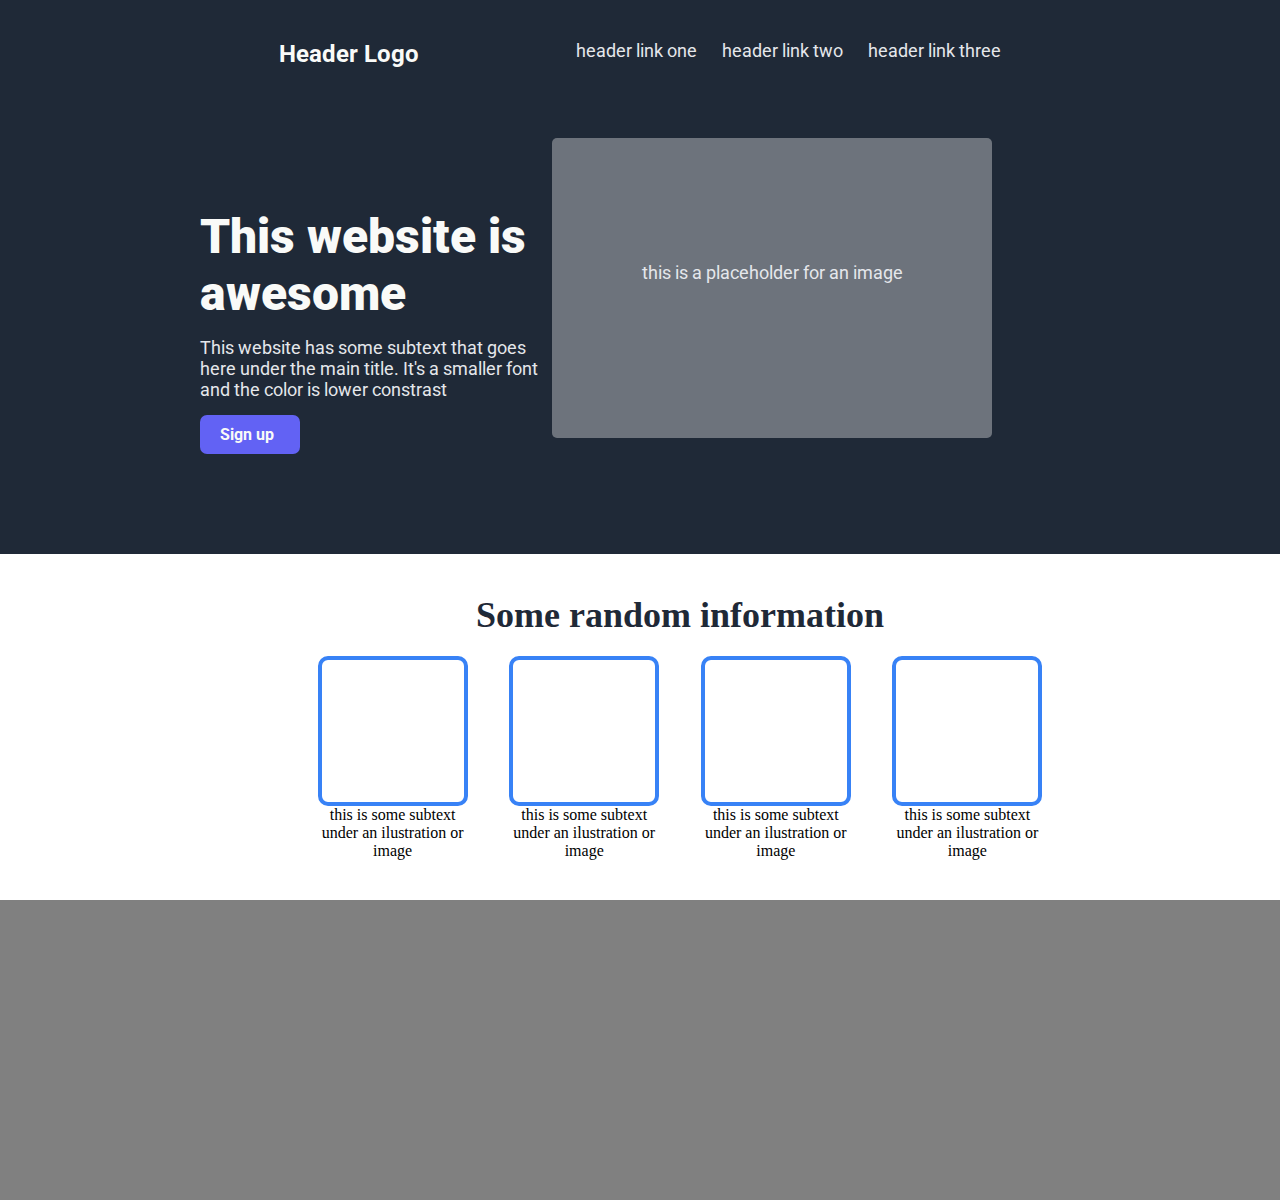
==== src/index.html @ c000de50 "Landing Page" ====
<!DOCTYPE html>
<html lang="en">
    <head>
        <meta charset="UTF-8" />
        <meta name="viewport" content="width=device-width, initial-scale=1.0" />
        <link rel="stylesheet" href="../styles/index.css" />
        <link rel="stylesheet" href="../styles/header.css" />
        <link rel="stylesheet" href="../styles/info.css">
        <title>LandingPage-Odin</title>
    </head>
    <body>
        <section class="header">
            <div class="header-navbar">
                <div class="nav-logo">
                    <h1 class="logo">Header Logo</h1>
                </div>
                <ul class="nav-links secondary">
                    <li class="links">header link one</li>
                    <li class="links">header link two</li>
                    <li class="links">header link three</li>
                </ul>
            </div>
            <div class="flex-container">
                <div class="header-texts">
                    <h1 class="title">This website is awesome</h1>
                    <p class="secondary">
                        This website has some subtext that goes here under the
                        main title. It's a smaller font and the color is lower
                        constrast
                    </p>
                    <a href="#" class="button">Sign up</a>
                </div>
                <div class="photo">
                    <p class="secondary">this is a placeholder for an image</p>
                </div>
            </div>
        </section>
        <section class="info">
            <h2>Some random information</h2>
            <section class="cards-info">
                <div class="card">
                    <div class="square"></div>
                    <p>this is some subtext under an ilustration or image</p>
                </div>
                <div class="card">
                    <div class="square"></div>
                    <p>this is some subtext under an ilustration or image</p>
                </div>
                <div class="card">
                    <div class="square"></div>
                    <p>this is some subtext under an ilustration or image</p>
                </div>
                <div class="card">
                    <div class="square"></div>
                    <p>this is some subtext under an ilustration or image</p>
                </div>
            </section>
        </section>
        <section class="phrase"></section>
        <section class="login"></section>
        <section class="footer"></section>
    </body>
</html>
---- styles/index.css ----
* {
    margin: 0;
    padding: 0;
    box-sizing: border-box;
}

html,
body {
    height: 100vh;
    width: 100vw;
}
---- styles/header.css ----
@import url('https://fonts.googleapis.com/css2?family=Roboto:wght@100;400;700&display=swap');

.header {
    width: 100%;
    height: auto;
    padding: 40px 200px;
    padding-bottom: 100px;
    display: flex;
    flex-direction: column;
    gap: 70px;
}

.header,
.footer {
    font-family: "Roboto", sans-serif;
    background-color: #1F2937;
}

.title {
    font-size: 48px;
    color: #F9FAF8;
    font-weight: 900;
}

.secondary {
    font-size: 18px;
    color: #E5E7EB;
}

.logo {
    font-size: 24px;
    color: #F9FAF8;
}

.button {
    display: block;
    color: #F9FAF8;
    background-color: rgb(98, 98, 244);
    padding: 10px 20px;
    border-radius: 7px;
    text-decoration: none;
    max-width: 100px;
    font-weight: bold;
}

.header-navbar {
    display: flex;
    flex-direction: row;
    justify-content: space-around;
}

.nav-links {
    display: flex;
    flex-direction: row;
    justify-content: space-between;
    gap: 25px;
    list-style-type: none;
    cursor: pointer;
}

.nav-links li:hover {
    color: white;
    box-shadow: 3px rgb(170, 167, 167);
}

.flex-container {
    display: flex;
}

.photo {
    width: 50%;
    height: 300px;
    background-color: #f2f2f25f;
    text-align: center;
    line-height: 30vh;
    border-radius: 5px;
}

.header-texts {
    display: flex;
    margin-top: 70px;
    width: 40%;
    flex-direction: column;
    gap: 15px;
}
---- styles/info.css ----
.info {
    width: 100vw;
    height: auto;
    margin: 40px;
    text-align: center;
}

.info h2 {
    font-weight: 900;
    font-size: 36px;
    color: #1F2937;
    margin: 20px;
}

.cards-info {
    width: 60%;
    margin: 0 auto;
    display: flex;
    flex-direction: row;
    align-items: center;
    flex-wrap: wrap;
    justify-content: space-evenly;
    gap: 20px;
}

.card {
    display: flex;
    flex-direction: column;
    align-items: center;
    justify-content: center;
    width: 150px;
}

.square {
    border: 4px solid #3882F6;
    border-radius: 10px;
    width: 150px;
    height: 150px;
}

.phrase {
    background-color: gray;
    width: 100%;
    height: 300px;
}
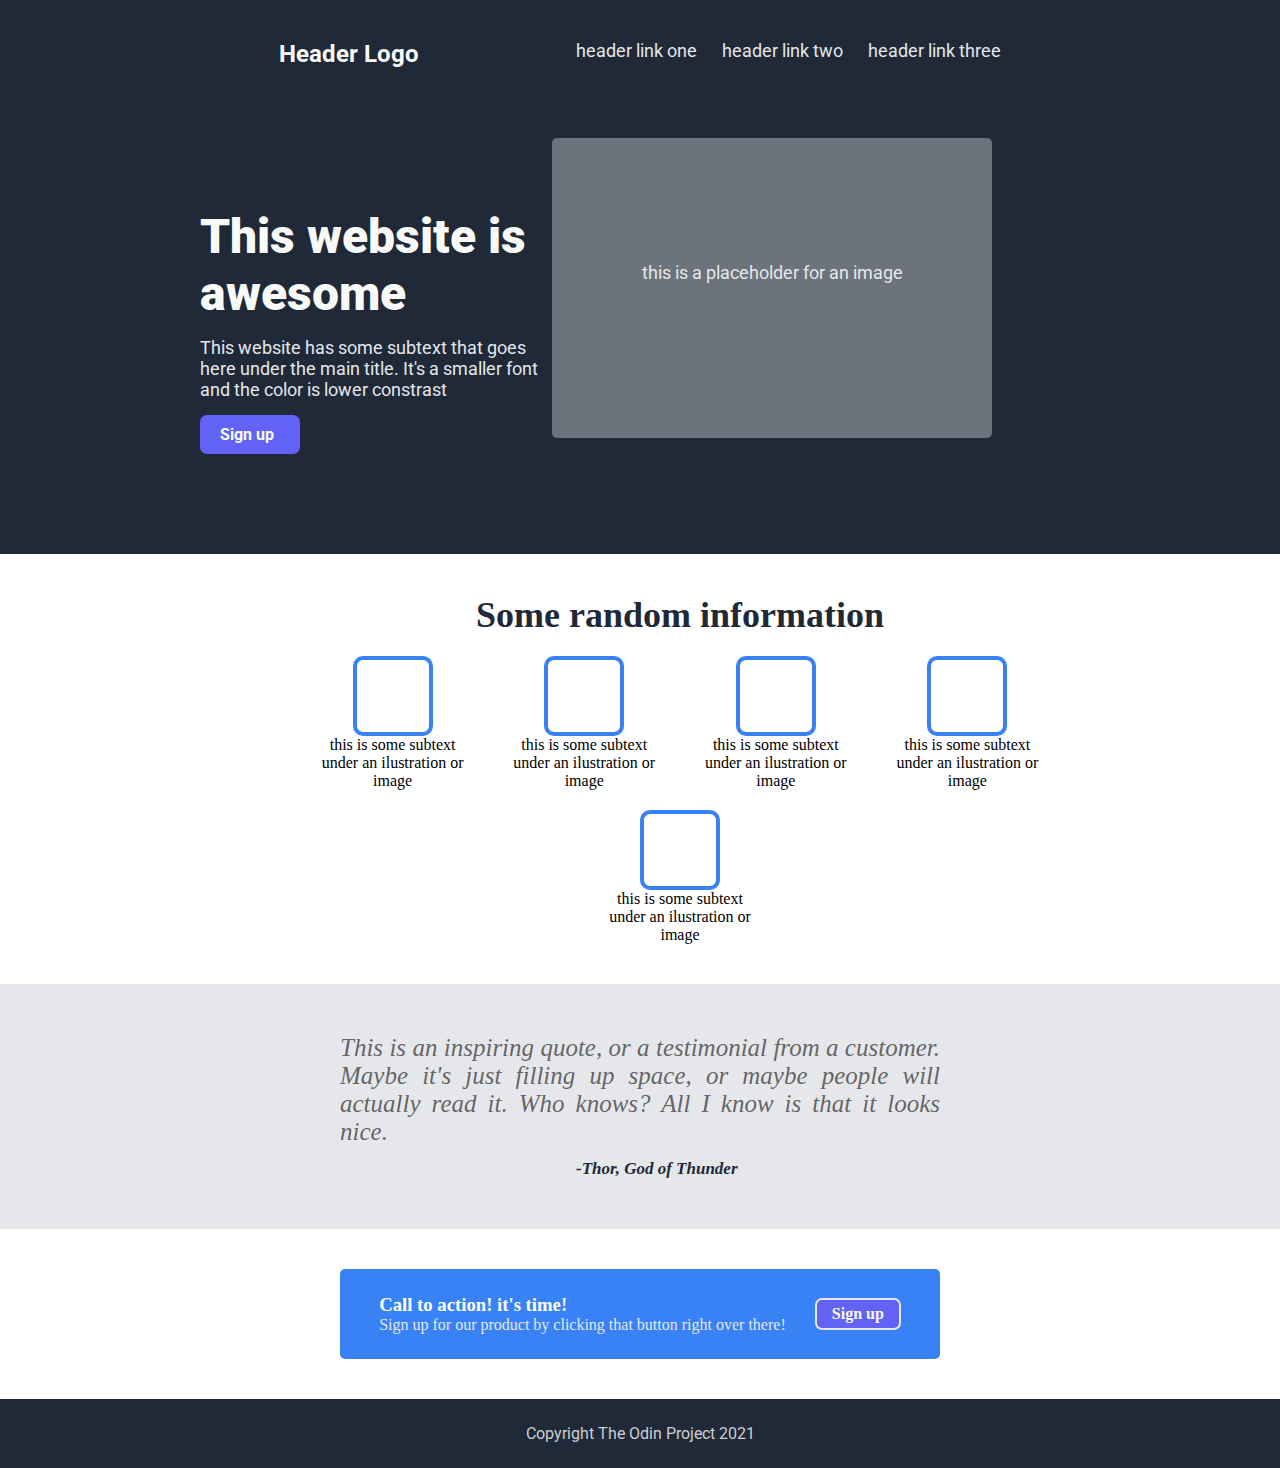
==== commit 393f9b86: "Fix design for landing page" ====
--- a/src/index.html
+++ b/src/index.html
@@ -54,10 +54,30 @@
                     <div class="square"></div>
                     <p>this is some subtext under an ilustration or image</p>
                 </div>
+
+                <div class="card">
+                    <div class="square"></div>
+                    <p>this is some subtext under an ilustration or image</p>
+                </div>
             </section>
         </section>
-        <section class="phrase"></section>
-        <section class="login"></section>
-        <section class="footer"></section>
+        <section class="phrase">
+            <p>
+                This is an inspiring quote, or a testimonial from a customer. Maybe it's just filling up space, or maybe people will actually read it. Who knows? All I know is that it looks nice.
+            </p>
+            <p class="rigth">-Thor, God of Thunder</p>
+        </section>
+        <section class="login">
+            <section class="blue-card">
+                <div>
+                    <h3 class="text-white">Call to action! it's time!</h3>
+                    <p>Sign up for our product by clicking that button right over there!</p>
+                </div>
+                <a href="#" class="button">Sign up</a>
+            </section>
+        </section>
+        <section class="footer">
+            Copyright The Odin Project 2021
+        </section>
     </body>
 </html>
--- a/styles/header.css
+++ b/styles/header.css
@@ -83,3 +83,9 @@
     flex-direction: column;
     gap: 15px;
 }
+
+.footer {
+    padding: 25px;
+    color: #ffffffc7;
+    text-align: center;
+}--- a/styles/info.css
+++ b/styles/info.css
@@ -34,12 +34,61 @@
 .square {
     border: 4px solid #3882F6;
     border-radius: 10px;
-    width: 150px;
-    height: 150px;
+    width: 80px;
+    height: 80px;
 }
 
 .phrase {
-    background-color: gray;
+    display: flex;
+    flex-direction: column;
+    align-items: center;
+    gap: 13px;
+    background-color: #E5E7EB;
+    height: auto;
+    padding: 50px;
+    font-size: 25px;
+    font-weight: lighter;
+    font-style: italic;
+    text-align: justify;
+    color: #2e2a2ab5;   
+}
+
+.phrase p {
+    width: 600px;
+}
+
+.rigth {
+    padding-left: 20%;
+    font-size: 17px;
+    font-weight: 900;
+    color: #1F2937;
+}
+
+.login {
+    padding: 40px;
     width: 100%;
-    height: 300px;
+    display: flex;
+    align-items: center;
+    justify-content: center;
+}
+
+.blue-card {
+    display: flex;
+    justify-content: space-evenly;
+    align-items: center;
+    width: 50%;
+    background-color: #3882F6;
+    padding: 25px 10px;
+    border-radius: 5px;
+    color: #E5E7EB;
+}
+
+.text-white {
+    font-weight: 900;
+    color: white;
+}
+
+.blue-card a {
+    border: 2px solid #E5E7EB;
+    padding: 5px 15px;
 }